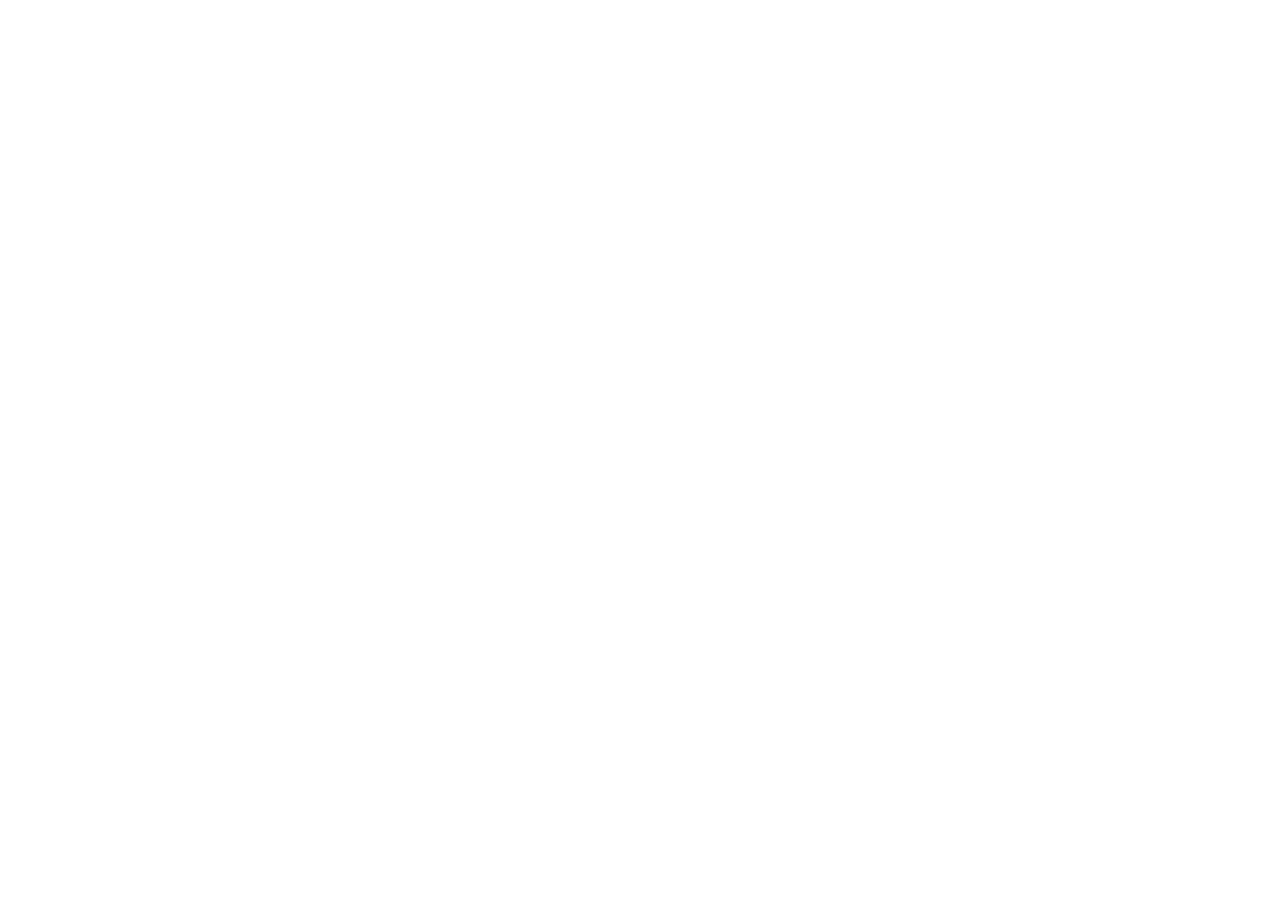
==== skills.html @ c258826e "Initial Commit" ====
<!DOCTYPE html>
<html lang="en">
<head>
    <meta charset="UTF-8">
    <meta http-equiv="X-UA-Compatible" content="IE=edge">
    <meta name="viewport" content="width=device-width, initial-scale=1.0">
    <title>Document</title>
</head>
<body>
    
</body>
</html>
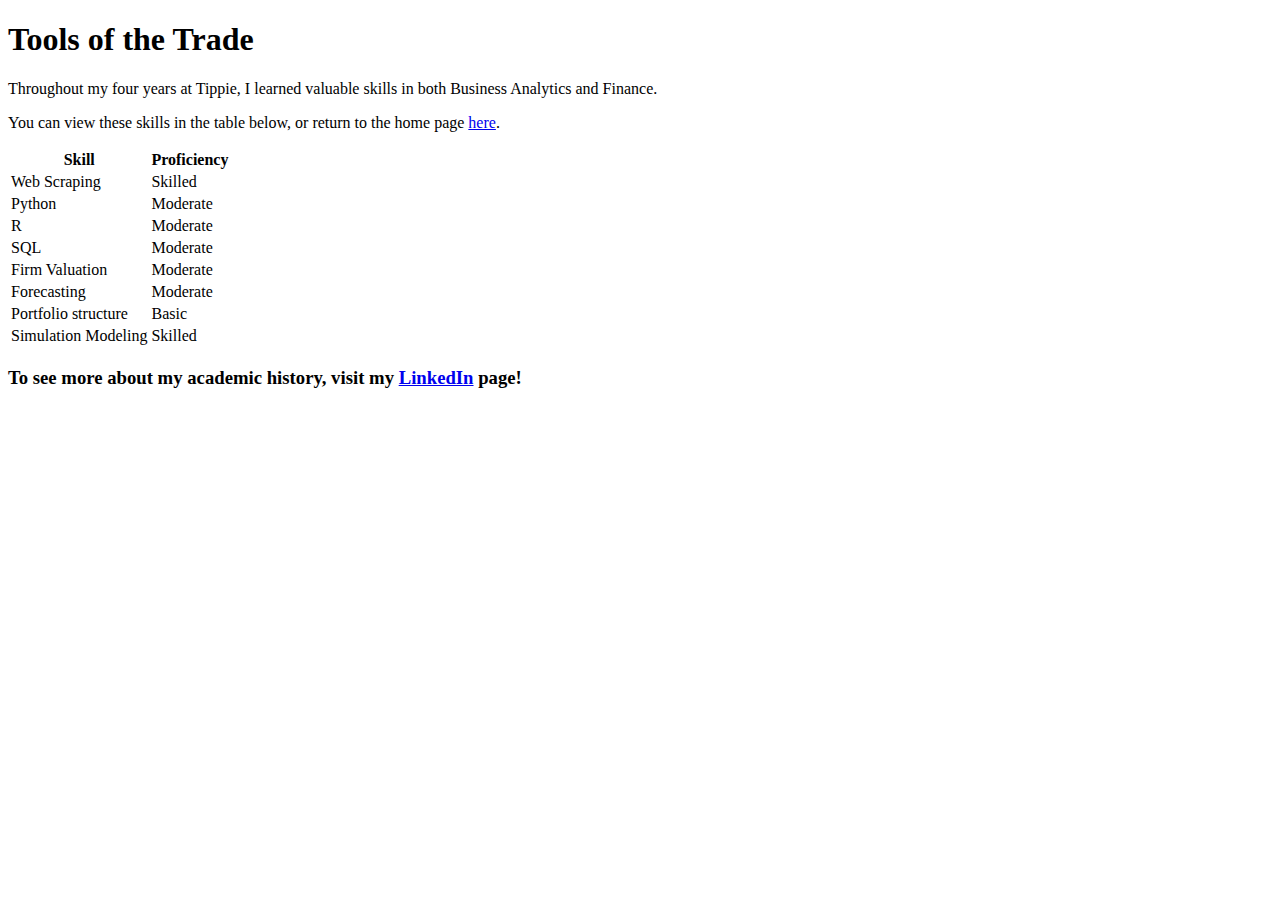
==== commit 4fe2e49c: "Added Personal Details" ====
--- a/skills.html
+++ b/skills.html
@@ -4,9 +4,61 @@
     <meta charset="UTF-8">
     <meta http-equiv="X-UA-Compatible" content="IE=edge">
     <meta name="viewport" content="width=device-width, initial-scale=1.0">
-    <title>Document</title>
+    <link rel="stylesheet" href="./css/stylesheet.css">
+    <title>Page 2</title>
 </head>
 <body>
     
+    <h1>Tools of the Trade</h1>
+    <p>
+        Throughout my four years at Tippie, I learned valuable skills in both
+         <span class="Analytics"> Business Analytics</span> and <span class="Finance">Finance</span>.
+    </p>
+    <p>
+        You can view these skills in the table below, or return to the home page <a href="index.html">here</a>.
+    </p>
+
+    <table>
+        <tr>
+          <th>Skill</th>
+          <th>Proficiency</th>
+        </tr>
+        <tr>
+          <td> <span class="Analytics">Web Scraping</span></td>
+          <td>Skilled</td>
+        </tr>
+        <tr>
+            <td> <span class="Analytics">Python</span></td>
+            <td>Moderate</td>
+        </tr>
+        <tr>
+            <td> <span class="Analytics">R</span></td>
+            <td>Moderate</td>
+        </tr>
+        <tr>
+            <td> <span class="Analytics">SQL</span></td>
+            <td>Moderate</td>
+        </tr>
+        <tr>
+            <td> <span class="Finance">Firm Valuation</span></td>
+            <td>Moderate</td>
+        </tr>
+        <tr>
+            <td> <span class="Finance">Forecasting</span></td>
+            <td>Moderate</td>
+        </tr>
+        <tr>
+            <td> <span class="Finance">Portfolio structure</span></td>
+            <td>Basic</td>
+        </tr>
+        <tr>
+            <td> <span class="Finance">Simulation Modeling</span></td>
+            <td>Skilled</td>
+        </tr>
+      </table>
+
+    <h3>
+        To see more about my academic history, visit my <a href="https://www.linkedin.com/in/alec-schwager-2906781a1/">LinkedIn</a> page!
+    </h3>
 </body>
 </html>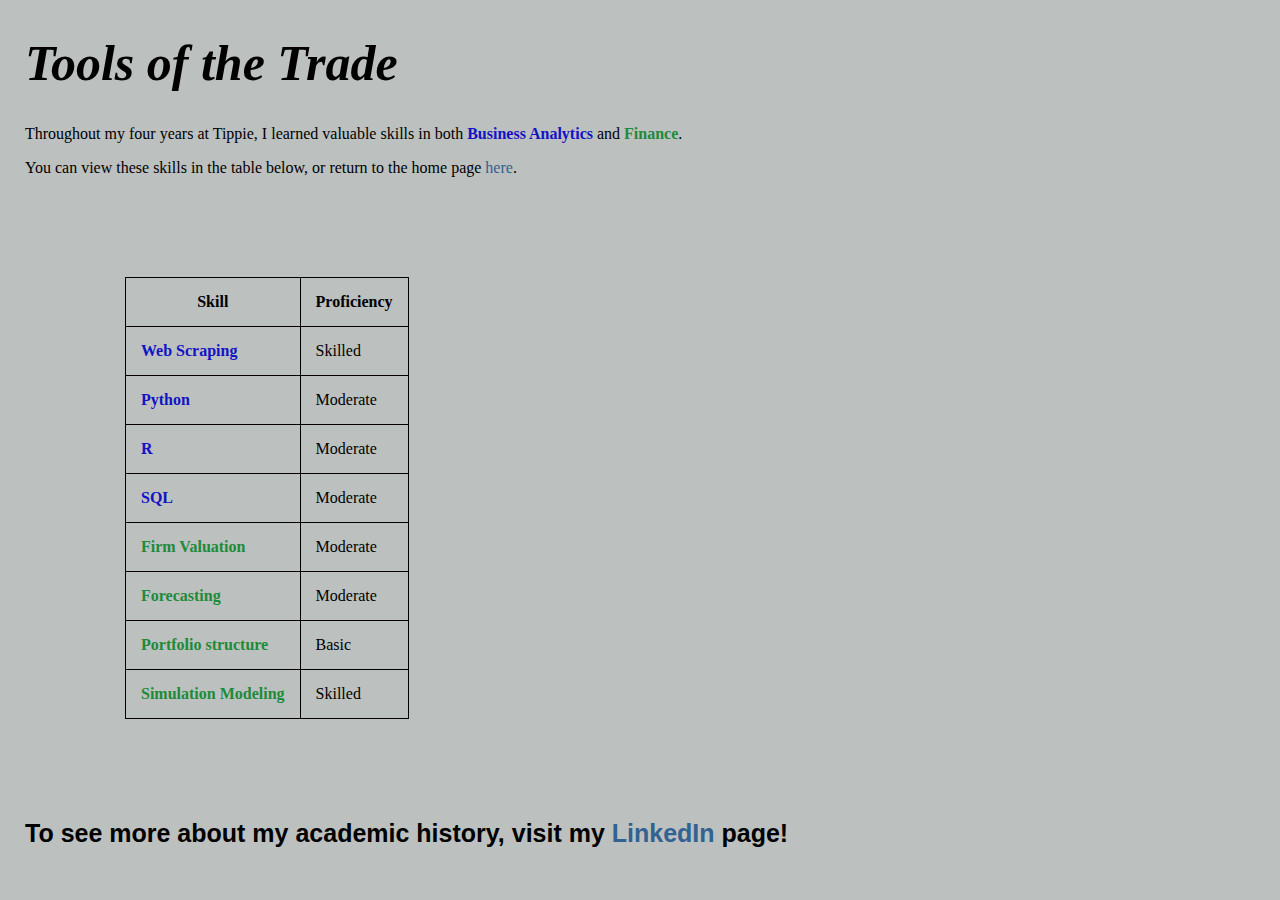
==== commit 8b338022: "Updated Image Links" ====
--- a/skills.html
+++ b/skills.html
@@ -4,8 +4,8 @@
     <meta charset="UTF-8">
     <meta http-equiv="X-UA-Compatible" content="IE=edge">
     <meta name="viewport" content="width=device-width, initial-scale=1.0">
-    <link rel="stylesheet" href="./css/stylesheet.css">
-    <title>Page 2</title>
+    <link rel="stylesheet" href="./stylesheet/stylesheet.css">
+    <title>Skills</title>
 </head>
 <body>
     
--- a/stylesheet/stylesheet.css
+++ b/stylesheet/stylesheet.css
@@ -0,0 +1,50 @@
+body {
+    background-color: rgb(188, 192, 191);
+    margin: 25px;
+}
+
+h1 {
+    color: black;
+    font-style: italic;
+    font-size: 50px;
+}
+
+h2 {
+    color: black;
+    font-style:normal;
+    font-size: 35px;
+}
+
+h3 {
+    color: black;
+    font-style: normal;
+    font-family:'Franklin Gothic Medium', 'Arial Narrow', Arial, sans-serif;
+    font-size: 25px;
+}
+
+.Analytics {
+    color: rgb(19, 19, 197);
+    font-weight: bold;
+}
+
+a:link {
+    color:rgb(49, 98, 145);
+    text-decoration: none;
+}
+
+a:visited {
+    color: rgb(17, 92, 46);
+    text-decoration: none;
+}
+
+.Finance {
+    color: rgb(29, 139, 57);
+    font-weight: bold;
+}
+
+table, th, td {
+    border: 1px solid black;
+    border-collapse: collapse;
+    padding: 15px;
+    margin: 100px;
+}